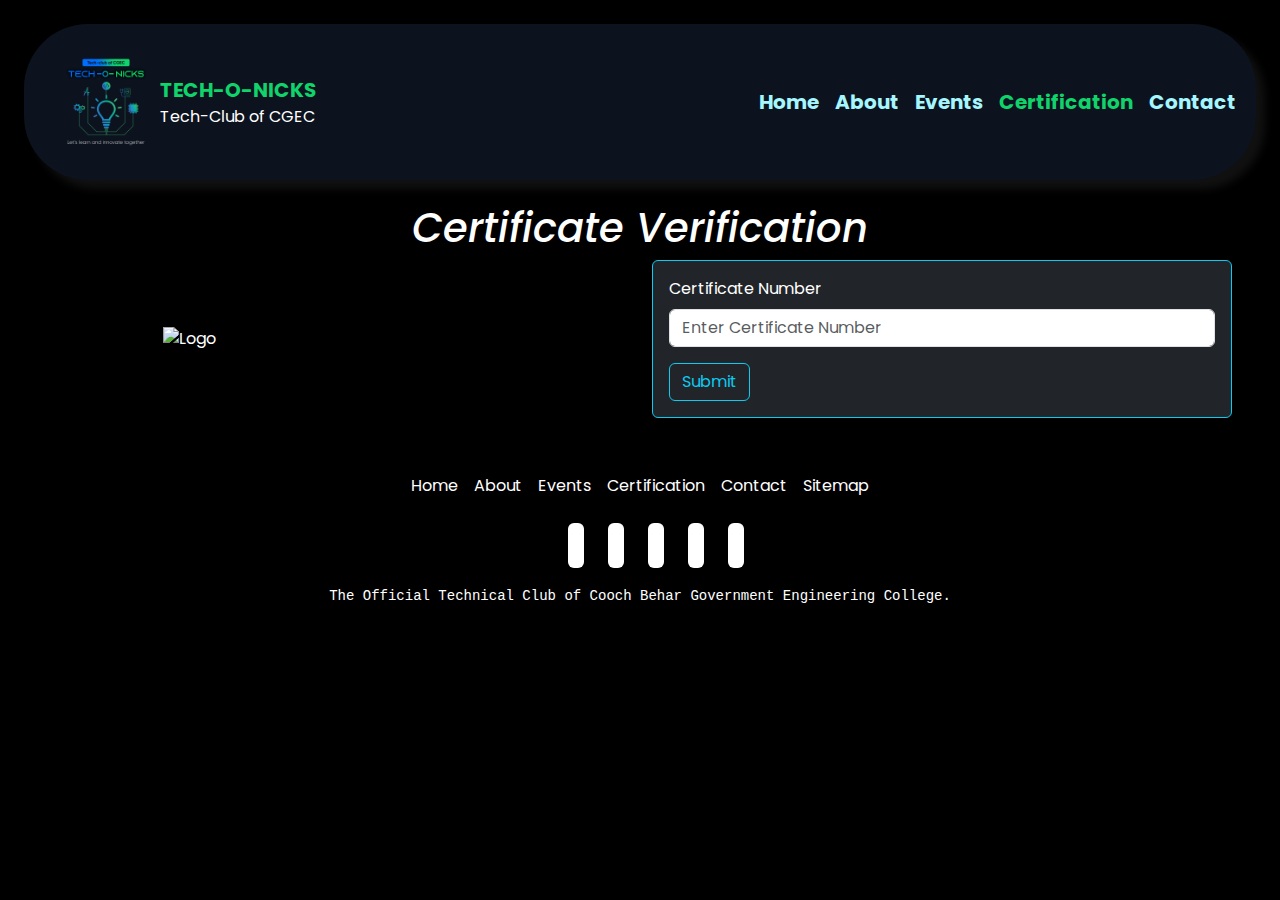
==== certificate.html @ 27709309 "Certificate page done" ====
<!DOCTYPE html>
<html lang="en">

<head>
    <meta charset="UTF-8">
    <meta name="viewport" content="width=device-width, initial-scale=1.0">
    <link rel="icon" href="assets/logo.png" type="image/x-icon">
    <link rel="stylesheet" href="https://cdn.jsdelivr.net/npm/bootstrap@5.3.3/dist/css/bootstrap.min.css">
    <script src="https://cdn.jsdelivr.net/npm/bootstrap@5.3.3/dist/js/bootstrap.bundle.min.js"></script>
    <link rel="stylesheet" href="https://cdnjs.cloudflare.com/ajax/libs/font-awesome/6.5.2/css/all.min.css"
        integrity="sha512-SnH5WK+bZxgPHs44uWIX+LLJAJ9/2PkPKZ5QiAj6Ta86w+fsb2TkcmfRyVX3pBnMFcV7oQPJkl9QevSCWr3W6A=="
        crossorigin="anonymous" referrerpolicy="no-referrer" />
    <title>TECH-O-NICKS</title>
    <link rel="stylesheet" href="style.css">
</head>

<body>

    <nav class="navbar custom_style m-4 navbar-expand-lg bg-body-dark">
        <div class="container-fluid">
            <div class="tech-head m-0 m-lg-3">
                <a href="#" class="logo">
                    <img src="assets/logo.png" class="img-fluid rounded" alt="Logo">
                </a>
                <div class="techonicks">
                    <p class="title fs-5 m-0">TECH-O-NICKS</span><br />
                    <p class="subtitle fs-6 m-0">Tech-Club of CGEC</span>
                </div>
            </div>
            <button class="navbar-toggler border-info" type="button" data-bs-toggle="collapse"
                data-bs-target="#navbarSupportedContent" aria-controls="navbarSupportedContent" aria-expanded="false"
                aria-label="Toggle navigation">
                <span class="navbar-toggler-icon"></span>
            </button>
            <div class="collapse navbar-collapse" id="navbarSupportedContent">
                <ul class="navbar-nav ms-auto mb-2 mb-lg-0">
                    <li class="nav-item">
                        <a class="nav-link  custom_nav_link fs-5  " aria-current="page" href="index.html">Home</a>
                    </li>
                    <li class="nav-item">
                        <a class="nav-link  custom_nav_link fs-5 " href="#">About</a>
                    </li>

                    <li class="nav-item">
                        <a class="nav-link  custom_nav_link fs-5 " href="#">Events</a>
                    </li>

                    <li class="nav-item">
                        <a class="nav-link  custom_nav_link fs-5 active" href="certificate.html">Certification</a>
                    </li>

                    <li class="nav-item">
                        <a class="nav-link  custom_nav_link fs-5 " href="#">Contact</a>
                    </li>
                    <!-- <li class="nav-item dropdown">
                    <a class="nav-link  custom_nav_link  dropdown-toggle" href="#" role="button" data-bs-toggle="dropdown" aria-expanded="false">
                      Dropdown
                    </a>
                    <ul class="dropdown-menu">
                      <li><a class="dropdown-item" href="#">Action</a></li>
                      <li><a class="dropdown-item" href="#">Another action</a></li>
                      <li><hr class="dropdown-divider"></li>
                      <li><a class="dropdown-item" href="#">Something else here</a></li>
                    </ul>
                  </li> -->


                </ul>

            </div>
        </div>
    </nav>

    <h5 class=" text-center fs-1 fst-italic text-white">Certificate Verification</h5>


    <div class="row container-fluid">
        <div class="col-md-6 d-flex align-items-center justify-content-center">
            <img src="assets/certificate-award-trophy-svgrepo-com.svg" class="img-fluid" style="width: 50%;" alt="Logo">
        </div>
        <div class="col-md-6 px-4 d-flex align-items-center justify-content-center flex-column">
            <div class="card bg-dark border border-info w-100">
                <form action="" method="POST"></form>
                    <div class="card-body d-flex flex-column gap-3">


                        <div class="form-group">
                            <label for="certificateNumber" class="form-label text-white">Certificate Number</label>
                            <input type="text" class="form-control" id="certificateNumber" name="certificateNumber"
                                placeholder="Enter Certificate Number" required>
                        </div>
                        <button type="submit" style="width: fit-content;" class=" btn btn-outline-info">Submit</button>

                    </div>
                </form>
            </div>


        </div>

    </div>

    <div class="d-flex flex-column align-items-center container my-4 p-4">
        <ul class="navbar gap-3">
            <li class="nav-item"><a href="#" class="nav-link ">Home</a></li>
            <li class="nav-item"><a href="#" class="nav-link ">About</a></li>
            <li class="nav-item"><a href="#" class="nav-link ">Events</a></li>
            <li class="nav-item"><a href="certificate.html" class="nav-link ">Certification</a></li>
            <li class="nav-item"><a href="#" class="nav-link ">Contact</a></li>
            <li class="nav-item"><a href="#" class="nav-link ">Sitemap</a></li>
        </ul>
        <ul class="social d-flex gap-4">
            <li><a href="sandbox.html" class="icons bg-white rounded text-dark fs-2 px-2"><i
                        class="fa-brands fa-discord"></i></a></li>
            <li><a href="sandbox.html" class="icons bg-white rounded text-dark fs-2 px-2"><i
                        class="fa-brands fa-instagram"></i></a></li>
            <li><a href="sandbox.html" class="icons bg-white rounded text-dark fs-2 px-2"><i
                        class="fa-brands fa-linkedin"></i></a></li>
            <li><a href="sandbox.html" class="icons bg-white rounded text-dark fs-2 px-2"><i
                        class="fa-brands fa-youtube"></i></a></li>
            <li><a href="sandbox.html" class="icons bg-white rounded text-dark fs-2 px-2"><i
                        class="fa-brands fa-github"></i></a></li>
        </ul>
        <pre>The Official Technical Club of <wbr>Cooch Behar Government Engineering College.</pre>
    </div>
</body>

<script>
    function toggleMenu() {
        const menuToggle = document.querySelector('.menu-toggle');
        const bars = menuToggle.querySelectorAll('.bar');
        menuToggle.classList.toggle('active');

        bars.forEach(bar => {
            bar.classList.toggle('active');
        });

        const menu = document.querySelector('.navbar');
        menu.classList.toggle('active');
    }
</script>

</html>
---- style.css ----
@import url('https://fonts.googleapis.com/css2?family=Poppins:ital,wght@0,100;0,200;0,300;0,400;0,500;0,600;0,700;0,800;0,900;1,100;1,200;1,300;1,400;1,500;1,600;1,700;1,800;1,900&display=swap');
* {
    padding: 0;
    margin: 0;
    box-sizing: border-box;
    font-family: 'Poppins', sans-serif;
    text-decoration: none;
    list-style: none;
    scroll-behavior: smooth;

}
::-webkit-scrollbar {
    width: 10px;
}

::-webkit-scrollbar-track {
    background: #111;
}

::-webkit-scrollbar-thumb {
    background: #10d46b;
    border-radius: 5px;
}

::-webkit-scrollbar-thumb:hover {
    background: #10d46b;
}

body {
    background-color: black;
    color: white;
}

.custom_style {
    background-color: #0c131e;
    
    border-radius: max(2vh, 5vw);
    box-shadow: min(1vh, 1vw) min(1vh, 1vw) min(1vh, 1vw) #111;
}
.custom_nav_link{
    color: #A6F6FF;
    font-weight: 700;
    font-family: 'Poppins',sans-serif;
}
.nav-item > .active{
    color: #10d46b !important
}
.nav-item > .nav-link:hover{
    color: #10d46b !important
}
.tech-head {
    display: flex;
    align-items: center;
}
.logo {
    height: 12vh;
}
.logo img{
    height: 12vh;
}
.techonicks {
    display: flex;
    flex-direction: column;
    justify-items: center;
}
.techonicks .title{
    color: #10d46b;
    
    font-weight: bold;
}




.address {
    width: 100%;
    margin: auto;
    margin-top: 5vh;
    font-size: 200%;
    display: flex;
    justify-content: space-evenly;
    align-items: center;
    flex-wrap: wrap;
    row-gap: 5vh;
    color: #0c131e;
    text-align: center;
    background-color: #10d46b;
    padding: 5vh 5vw;;
}

.address .left {
    min-height: 50vh;
    width: max(40%, 400px);
    max-width: 100%;
}
.address .add-card {
    background-color: #eeeeee;
}

.address .add-map {
    display: flex;
    border-radius: max(2vh, 2vw);
    height: max-content;
    width: max(40%, 400px);
    max-width: 100%;
    overflow: hidden;
}
.address iframe {
    min-height: 50vh;
    width: 100%;
}



.foot {
    width: 100%;
    margin: auto;
    font-size: 200%;
    display: flex;
    flex-direction: column;
    justify-content: space-evenly;
    align-items: center;
    flex-wrap: wrap;
    row-gap: 5vh;
    text-align: center;
    background-color: #0c131e;
    padding: 5vh 5vw;;
}


.foot .navbar{
    display: inline-block;
    width: fit-content;
    display: flex;
    justify-content: end;
}
.foot .navbar a{
    color: white;
    font-size: min(4vh, 2vw);
    padding: 5px 5px;
    margin: 0px 15px;
    transition: all 0.4s ease;
}
.foot .navbar a:hover{
    color: #aaaaaa;
    border-bottom: solid 1px #aaaaaa;
}

.foot .social{
    display: inline-block;
    width: fit-content;
    display: flex;
    justify-content: end;
}
.foot .social a{
    padding: 5px 5px;
    margin: 0px 15px;
    transition: all 0.4s ease;
}
.foot .social a img{
    width: min(10vh,10vw);
}

.foot pre {
    color: #aaaaaa;
    font-size: 50%;
}



















.menu-toggle {
    display: none;
    width: max(3vw, 6vh);
    height: max(3vw, 6vh);
    cursor: pointer;
    position: relative;
}
.menu-toggle span {
    display: block;
    width: 100%;
    height: 3px;
    background-color: #006eff;
    position: absolute;
    transition: transform 0.4s ease;
}
.menu-toggle span:nth-child(1) {
    top: 0px;
}
.menu-toggle span:nth-child(2) {
    bottom: calc(max(1.5vw, 3vh) - 1px);
    transform: translateY(-50%);
}
.menu-toggle span:nth-child(3) {
    top: calc(max(1.5vw, 3vh) - 1px);
    transform: translateY(-50%);
}
.menu-toggle span:nth-child(4) {
    bottom: 0px;
}

/* Styles for the cross (X) icon */
.menu-toggle.active span:nth-child(1) {
    opacity: 0;
}
.menu-toggle.active span:nth-child(2) {
    transform: translateY(50%) rotate(45deg) ;
    bottom: max(1.5vw, 3vh);
}
.menu-toggle.active span:nth-child(3) {
    transform: translateY(-50%) rotate(-45deg);
    top: max(1.5vw, 3vh);
}
.menu-toggle.active span:nth-child(4) {
    opacity: 0;
}
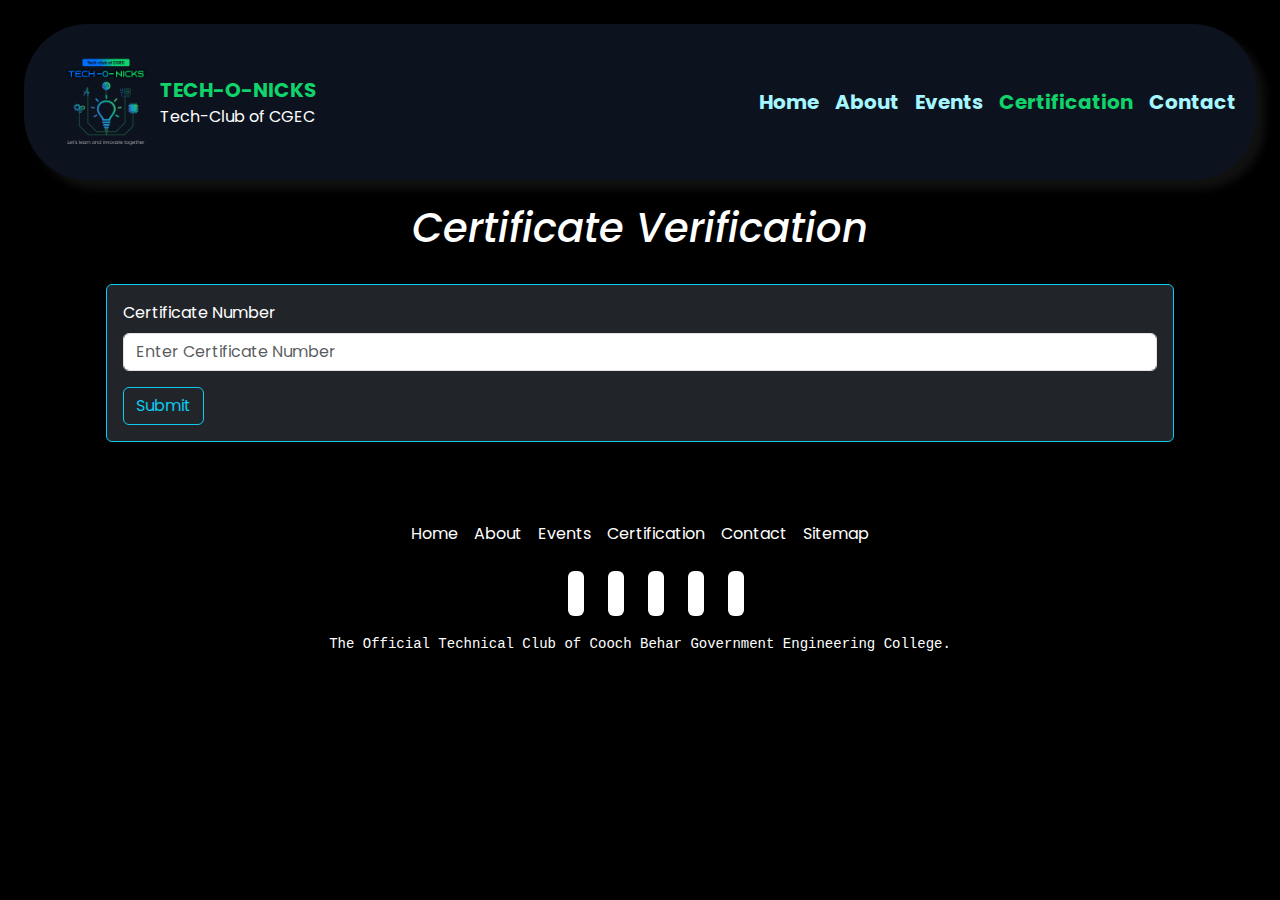
==== commit ae7e3aab: "Separate JS elements to external file" ====
--- a/certificate.html
+++ b/certificate.html
@@ -13,8 +13,15 @@
     <title>TECH-O-NICKS</title>
     <link rel="stylesheet" href="style.css">
 </head>
+<style>
+    .verify-yes,
+    .verify-no {
+        display: none;
+    }
+</style>
 
 <body>
+
 
     <nav class="navbar custom_style m-4 navbar-expand-lg bg-body-dark">
         <div class="container-fluid">
@@ -73,20 +80,16 @@
 
     <h5 class=" text-center fs-1 fst-italic text-white">Certificate Verification</h5>
 
-
-    <div class="row container-fluid">
-        <div class="col-md-6 d-flex align-items-center justify-content-center">
-            <img src="assets/certificate-award-trophy-svgrepo-com.svg" class="img-fluid" style="width: 50%;" alt="Logo">
-        </div>
-        <div class="col-md-6 px-4 d-flex align-items-center justify-content-center flex-column">
+    <div class="container">
+        <div class="col-md-12 p-4  d-flex align-items-center justify-content-center flex-column">
             <div class="card bg-dark border border-info w-100">
-                <form action="" method="POST"></form>
+                <form>
                     <div class="card-body d-flex flex-column gap-3">
 
 
                         <div class="form-group">
-                            <label for="certificateNumber" class="form-label text-white">Certificate Number</label>
-                            <input type="text" class="form-control" id="certificateNumber" name="certificateNumber"
+                            <label for="cert" class="form-label text-white">Certificate Number</label>
+                            <input type="text" class="form-control" name="cert" id="cert"
                                 placeholder="Enter Certificate Number" required>
                         </div>
                         <button type="submit" style="width: fit-content;" class=" btn btn-outline-info">Submit</button>
@@ -97,8 +100,28 @@
 
 
         </div>
+    </div>
+
+    <div class="container">
+
+        <div class="verify-yes row p-4" id="verify-yes" style="height: 60vh;">
+            <div class="col-md-6 d-flex align-items-center justify-content-center">
+                <p id="cert-details" class="fs-5">Certificate verified. (ID: <span id="cert-id" class="fw-bold"></span>)<br>Issued to "<span id="cert-name" class="fw-bold"></span>" on <span id="cert-date"></span>.<br>(<a id="cert-link" href="" target="_blank">Open in new window</a>)
+                </p>
+            </div>
+            <div class="col-md-6 card ">
+                <iframe id="cert-view" src="" class="card-img ratio ratio-1x1" style="height: 100%;" allow="autoplay"></iframe>
+            </div>
+
+
+        </div>
+        <div class="verify-no col-md-12 p-4" id="verify-no">
+            <p class="text-center w-100 fs-5">No certificate has been issued by the Certificate ID "<span id="cert-id" class="fw-bold"></span>".</p>
+        </div>
+
 
     </div>
+
 
     <div class="d-flex flex-column align-items-center container my-4 p-4">
         <ul class="navbar gap-3">
@@ -124,20 +147,6 @@
         <pre>The Official Technical Club of <wbr>Cooch Behar Government Engineering College.</pre>
     </div>
 </body>
-
-<script>
-    function toggleMenu() {
-        const menuToggle = document.querySelector('.menu-toggle');
-        const bars = menuToggle.querySelectorAll('.bar');
-        menuToggle.classList.toggle('active');
-
-        bars.forEach(bar => {
-            bar.classList.toggle('active');
-        });
-
-        const menu = document.querySelector('.navbar');
-        menu.classList.toggle('active');
-    }
-</script>
-
+<script type="text/javascript" src="certObject.js"></script>
+<script type="text/javascript" src="certificate.js"></script>
 </html>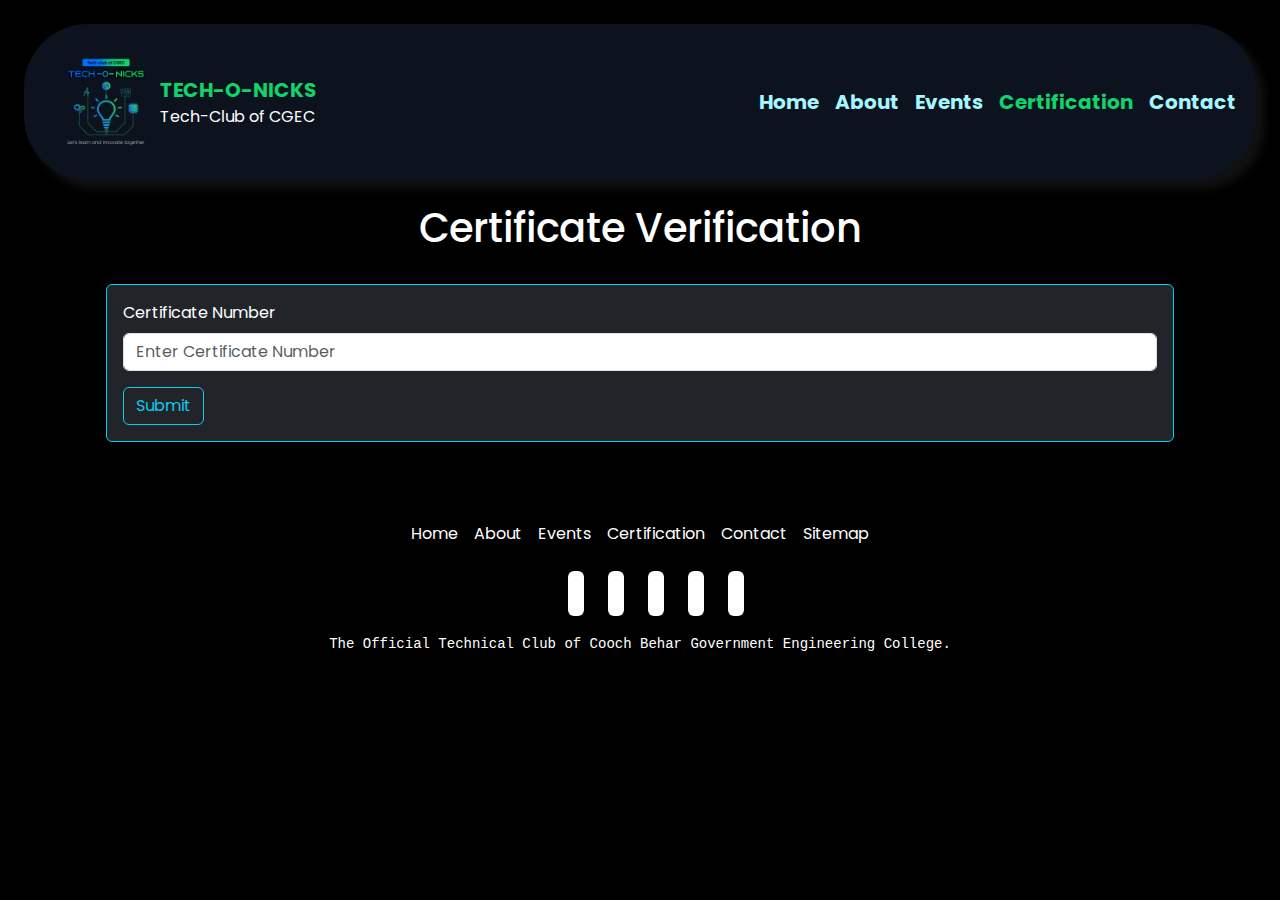
==== commit 5939c169: "Update all links" ====
--- a/certificate.html
+++ b/certificate.html
@@ -1,152 +1,147 @@
-<!DOCTYPE html>
-<html lang="en">
-
-<head>
-    <meta charset="UTF-8">
-    <meta name="viewport" content="width=device-width, initial-scale=1.0">
-    <link rel="icon" href="assets/logo.png" type="image/x-icon">
-    <link rel="stylesheet" href="https://cdn.jsdelivr.net/npm/bootstrap@5.3.3/dist/css/bootstrap.min.css">
-    <script src="https://cdn.jsdelivr.net/npm/bootstrap@5.3.3/dist/js/bootstrap.bundle.min.js"></script>
-    <link rel="stylesheet" href="https://cdnjs.cloudflare.com/ajax/libs/font-awesome/6.5.2/css/all.min.css"
-        integrity="sha512-SnH5WK+bZxgPHs44uWIX+LLJAJ9/2PkPKZ5QiAj6Ta86w+fsb2TkcmfRyVX3pBnMFcV7oQPJkl9QevSCWr3W6A=="
-        crossorigin="anonymous" referrerpolicy="no-referrer" />
-    <title>TECH-O-NICKS</title>
-    <link rel="stylesheet" href="style.css">
-</head>
-<style>
-    .verify-yes,
-    .verify-no {
-        display: none;
-    }
-</style>
-
-<body>
-
-
-    <nav class="navbar custom_style m-4 navbar-expand-lg bg-body-dark">
-        <div class="container-fluid">
-            <div class="tech-head m-0 m-lg-3">
-                <a href="#" class="logo">
-                    <img src="assets/logo.png" class="img-fluid rounded" alt="Logo">
-                </a>
-                <div class="techonicks">
-                    <p class="title fs-5 m-0">TECH-O-NICKS</span><br />
-                    <p class="subtitle fs-6 m-0">Tech-Club of CGEC</span>
-                </div>
-            </div>
-            <button class="navbar-toggler border-info" type="button" data-bs-toggle="collapse"
-                data-bs-target="#navbarSupportedContent" aria-controls="navbarSupportedContent" aria-expanded="false"
-                aria-label="Toggle navigation">
-                <span class="navbar-toggler-icon"></span>
-            </button>
-            <div class="collapse navbar-collapse" id="navbarSupportedContent">
-                <ul class="navbar-nav ms-auto mb-2 mb-lg-0">
-                    <li class="nav-item">
-                        <a class="nav-link  custom_nav_link fs-5  " aria-current="page" href="index.html">Home</a>
-                    </li>
-                    <li class="nav-item">
-                        <a class="nav-link  custom_nav_link fs-5 " href="#">About</a>
-                    </li>
-
-                    <li class="nav-item">
-                        <a class="nav-link  custom_nav_link fs-5 " href="#">Events</a>
-                    </li>
-
-                    <li class="nav-item">
-                        <a class="nav-link  custom_nav_link fs-5 active" href="certificate.html">Certification</a>
-                    </li>
-
-                    <li class="nav-item">
-                        <a class="nav-link  custom_nav_link fs-5 " href="#">Contact</a>
-                    </li>
-                    <!-- <li class="nav-item dropdown">
-                    <a class="nav-link  custom_nav_link  dropdown-toggle" href="#" role="button" data-bs-toggle="dropdown" aria-expanded="false">
-                      Dropdown
-                    </a>
-                    <ul class="dropdown-menu">
-                      <li><a class="dropdown-item" href="#">Action</a></li>
-                      <li><a class="dropdown-item" href="#">Another action</a></li>
-                      <li><hr class="dropdown-divider"></li>
-                      <li><a class="dropdown-item" href="#">Something else here</a></li>
-                    </ul>
-                  </li> -->
-
-
-                </ul>
-
-            </div>
-        </div>
-    </nav>
-
-    <h5 class=" text-center fs-1 fst-italic text-white">Certificate Verification</h5>
-
-    <div class="container">
-        <div class="col-md-12 p-4  d-flex align-items-center justify-content-center flex-column">
-            <div class="card bg-dark border border-info w-100">
-                <form>
-                    <div class="card-body d-flex flex-column gap-3">
-
-
-                        <div class="form-group">
-                            <label for="cert" class="form-label text-white">Certificate Number</label>
-                            <input type="text" class="form-control" name="cert" id="cert"
-                                placeholder="Enter Certificate Number" required>
-                        </div>
-                        <button type="submit" style="width: fit-content;" class=" btn btn-outline-info">Submit</button>
-
-                    </div>
-                </form>
-            </div>
-
-
-        </div>
-    </div>
-
-    <div class="container">
-
-        <div class="verify-yes row p-4" id="verify-yes" style="height: 60vh;">
-            <div class="col-md-6 d-flex align-items-center justify-content-center">
-                <p id="cert-details" class="fs-5">Certificate verified. (ID: <span id="cert-id" class="fw-bold"></span>)<br>Issued to "<span id="cert-name" class="fw-bold"></span>" on <span id="cert-date"></span>.<br>(<a id="cert-link" href="" target="_blank">Open in new window</a>)
-                </p>
-            </div>
-            <div class="col-md-6 card ">
-                <iframe id="cert-view" src="" class="card-img ratio ratio-1x1" style="height: 100%;" allow="autoplay"></iframe>
-            </div>
-
-
-        </div>
-        <div class="verify-no col-md-12 p-4" id="verify-no">
-            <p class="text-center w-100 fs-5">No certificate has been issued by the Certificate ID "<span id="cert-id" class="fw-bold"></span>".</p>
-        </div>
-
-
-    </div>
-
-
-    <div class="d-flex flex-column align-items-center container my-4 p-4">
-        <ul class="navbar gap-3">
-            <li class="nav-item"><a href="#" class="nav-link ">Home</a></li>
-            <li class="nav-item"><a href="#" class="nav-link ">About</a></li>
-            <li class="nav-item"><a href="#" class="nav-link ">Events</a></li>
-            <li class="nav-item"><a href="certificate.html" class="nav-link ">Certification</a></li>
-            <li class="nav-item"><a href="#" class="nav-link ">Contact</a></li>
-            <li class="nav-item"><a href="#" class="nav-link ">Sitemap</a></li>
-        </ul>
-        <ul class="social d-flex gap-4">
-            <li><a href="sandbox.html" class="icons bg-white rounded text-dark fs-2 px-2"><i
-                        class="fa-brands fa-discord"></i></a></li>
-            <li><a href="sandbox.html" class="icons bg-white rounded text-dark fs-2 px-2"><i
-                        class="fa-brands fa-instagram"></i></a></li>
-            <li><a href="sandbox.html" class="icons bg-white rounded text-dark fs-2 px-2"><i
-                        class="fa-brands fa-linkedin"></i></a></li>
-            <li><a href="sandbox.html" class="icons bg-white rounded text-dark fs-2 px-2"><i
-                        class="fa-brands fa-youtube"></i></a></li>
-            <li><a href="sandbox.html" class="icons bg-white rounded text-dark fs-2 px-2"><i
-                        class="fa-brands fa-github"></i></a></li>
-        </ul>
-        <pre>The Official Technical Club of <wbr>Cooch Behar Government Engineering College.</pre>
-    </div>
-</body>
-<script type="text/javascript" src="certObject.js"></script>
-<script type="text/javascript" src="certificate.js"></script>
+<!DOCTYPE html>
+<html lang="en">
+
+<head>
+    <meta charset="UTF-8">
+    <meta name="viewport" content="width=device-width, initial-scale=1.0">
+    <link rel="icon" href="assets/logo.png" type="image/x-icon">
+    <link rel="stylesheet" href="https://cdn.jsdelivr.net/npm/bootstrap@5.3.3/dist/css/bootstrap.min.css">
+    <script src="https://cdn.jsdelivr.net/npm/bootstrap@5.3.3/dist/js/bootstrap.bundle.min.js"></script>
+    <link rel="stylesheet" href="https://cdnjs.cloudflare.com/ajax/libs/font-awesome/6.5.2/css/all.min.css"
+        integrity="sha512-SnH5WK+bZxgPHs44uWIX+LLJAJ9/2PkPKZ5QiAj6Ta86w+fsb2TkcmfRyVX3pBnMFcV7oQPJkl9QevSCWr3W6A=="
+        crossorigin="anonymous" referrerpolicy="no-referrer" />
+    <title>TECH-O-NICKS</title>
+    <link rel="stylesheet" href="style.css">
+</head>
+<style>
+    .verify-yes,
+    .verify-no {
+        display: none;
+    }
+</style>
+
+<body>
+
+
+    <nav class="navbar custom_style m-4 navbar-expand-lg bg-body-dark">
+        <div class="container-fluid">
+            <div class="tech-head m-0 m-lg-3">
+                <a href="#" class="logo">
+                    <img src="assets/logo.png" class="img-fluid rounded" alt="Logo">
+                </a>
+                <div class="techonicks">
+                    <p class="title fs-5 m-0">TECH-O-NICKS</span><br />
+                    <p class="subtitle fs-6 m-0">Tech-Club of CGEC</span>
+                </div>
+            </div>
+            <button class="navbar-toggler border-info" type="button" data-bs-toggle="collapse"
+                data-bs-target="#navbarSupportedContent" aria-controls="navbarSupportedContent" aria-expanded="false"
+                aria-label="Toggle navigation">
+                <span class="navbar-toggler-icon"></span>
+            </button>
+            <div class="collapse navbar-collapse" id="navbarSupportedContent">
+                <ul class="navbar-nav ms-auto mb-2 mb-lg-0">
+                    <li class="nav-item">
+                        <a class="nav-link  custom_nav_link fs-5  " aria-current="page" href="index.html">Home</a>
+                    </li>
+                    <li class="nav-item">
+                        <a class="nav-link  custom_nav_link fs-5 " href="index.html">About</a>
+                    </li>
+
+                    <li class="nav-item">
+                        <a class="nav-link  custom_nav_link fs-5 " href="index.html">Events</a>
+                    </li>
+
+                    <li class="nav-item">
+                        <a class="nav-link  custom_nav_link fs-5 active" href="certificate.html">Certification</a>
+                    </li>
+
+                    <li class="nav-item">
+                        <a class="nav-link  custom_nav_link fs-5 " href="index.html">Contact</a>
+                    </li>
+                    <!-- <li class="nav-item dropdown">
+                    <a class="nav-link  custom_nav_link  dropdown-toggle" href="#" role="button" data-bs-toggle="dropdown" aria-expanded="false">
+                      Dropdown
+                    </a>
+                    <ul class="dropdown-menu">
+                      <li><a class="dropdown-item" href="#">Action</a></li>
+                      <li><a class="dropdown-item" href="#">Another action</a></li>
+                      <li><hr class="dropdown-divider"></li>
+                      <li><a class="dropdown-item" href="#">Something else here</a></li>
+                    </ul>
+                  </li> -->
+
+
+                </ul>
+
+            </div>
+        </div>
+    </nav>
+
+    <h5 class=" text-center fs-1 text-white">Certificate Verification</h5>
+
+    <div class="container">
+        <div class="col-md-12 p-4  d-flex align-items-center justify-content-center flex-column">
+            <div class="card bg-dark border border-info w-100">
+                <form>
+                    <div class="card-body d-flex flex-column gap-3">
+
+
+                        <div class="form-group">
+                            <label for="cert" class="form-label text-white">Certificate Number</label>
+                            <input type="text" class="form-control" name="cert" id="cert"
+                                placeholder="Enter Certificate Number" required>
+                        </div>
+                        <button type="submit" style="width: fit-content;" class=" btn btn-outline-info">Submit</button>
+
+                    </div>
+                </form>
+            </div>
+
+
+        </div>
+    </div>
+
+    <div class="container">
+
+        <div class="verify-yes row p-4" id="verify-yes" style="height: 60vh;">
+            <div class="col-md-6 d-flex align-items-center justify-content-center">
+                <p id="cert-details" class="fs-5">Certificate verified. (ID: <span id="cert-id-yes" class="fw-bold"></span>)<br>Issued to "<span id="cert-name" class="fw-bold"></span>" on <span id="cert-date"></span>.<br>(<a id="cert-down" href="">Download</a> / <a id="cert-link" href="" target="_blank">Open in new tab</a>)
+                </p>
+            </div>
+            <div class="col-md-6 card ">
+                <iframe id="cert-view" src="" class="card-img ratio ratio-1x1" style="height: 100%;" allow="autoplay"></iframe>
+            </div>
+
+
+        </div>
+        <div class="verify-no col-md-12 p-4" id="verify-no">
+            <p class="text-center w-100 fs-5">No certificate has been issued by the Certificate ID "<span id="cert-id-no" class="fw-bold"></span>".</p>
+        </div>
+
+
+    </div>
+
+
+    <div class="d-flex flex-column align-items-center container my-4 p-4">
+        <ul class="navbar gap-3">
+            <li class="nav-item"><a href="index.html" class="nav-link ">Home</a></li>
+            <li class="nav-item"><a href="index.html" class="nav-link ">About</a></li>
+            <li class="nav-item"><a href="index.html" class="nav-link ">Events</a></li>
+            <li class="nav-item"><a href="certificate.html" class="nav-link ">Certification</a></li>
+            <li class="nav-item"><a href="index.html" class="nav-link ">Contact</a></li>
+            <li class="nav-item"><a href="index.html" class="nav-link ">Sitemap</a></li>
+        </ul>
+        <ul class="social d-flex gap-4">
+            <li><a href="https://discord.gg/MbHfQjZ5Wx" class="icons bg-white rounded text-dark fs-2 px-2"><i class="fa-brands fa-discord"></i></a></li>
+            <li><a href="https://www.instagram.com/techonicks" class="icons bg-white rounded text-dark fs-2 px-2"><i class="fa-brands fa-instagram"></i></a></li>
+            <li><a href="https://www.linkedin.com/company/techonicks" class="icons bg-white rounded text-dark fs-2 px-2"><i class="fa-brands fa-linkedin"></i></a></li>
+            <li><a href="https://youtube.com/@techonicks" class="icons bg-white rounded text-dark fs-2 px-2"><i class="fa-brands fa-youtube"></i></a></li>
+            <li><a href="https://github.com/techonicks" class="icons bg-white rounded text-dark fs-2 px-2"><i class="fa-brands fa-github"></i></a></li>
+        </ul>
+        <pre>The Official Technical Club of <wbr>Cooch Behar Government Engineering College.</pre>
+    </div>
+</body>
+<script type="text/javascript" src="assets/certList.js"></script>
+<script type="text/javascript" src="certificate.js"></script>
 </html>